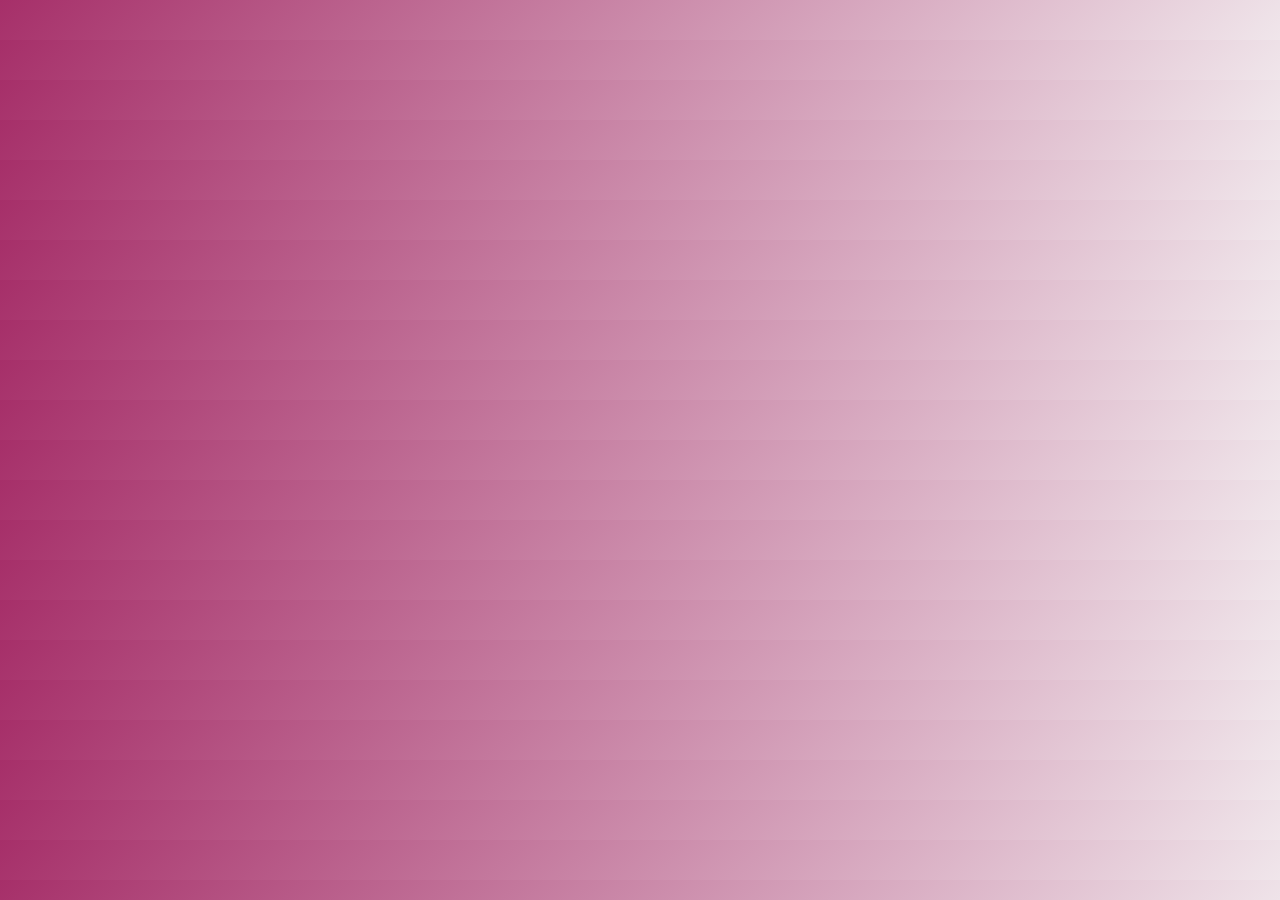
==== checklist.html @ d42c3ca4 "progress" ====
<!DOCTYPE html>
<html lang="en">
<head>
    <meta charset="UTF-8">
    <meta name="viewport" content="width=device-width, initial-scale=1.0">
    <title>My List</title>
     <link rel="stylesheet" href="styles.css">
</head>
<body>
    
</body>
</html>
---- styles.css ----
body {
    font-family: Arial, sans-serif;
    background: linear-gradient(135deg, #a62f69 0%,#f0e6eb  100%);
    margin: 0;
    padding: 20px;
   
}



.container {
    text-align: center;
    max-width: 400px;
    margin: 100px auto;
    background-color: white;
    padding: 40px;
    border-radius: 10px;
    box-shadow: 0 4px 6px rgba(236, 72, 153, 0.1);
}

h1 {
    color: #be185d;
    font-size: 36px;
}

p {
    color: #9d174d;
    font-size: 18px;
}

#createListButton {
    background-color: #ec4899;
    color: white;
    padding: 15px 30px;
    font-size: 18px;
    border: none;
    border-radius: 5px;
    cursor: pointer;
    transform:scale(1.1);
    box-shadow: 0 6px 12px rgba(180, 130, 150, 0.3);
}

#createListButton:hover {
    background-color: #be185d;
    transform:scale(1.1);
}

#createListButton:active {
    transform:scale(1.2);
    background-color:#ec4899;
}
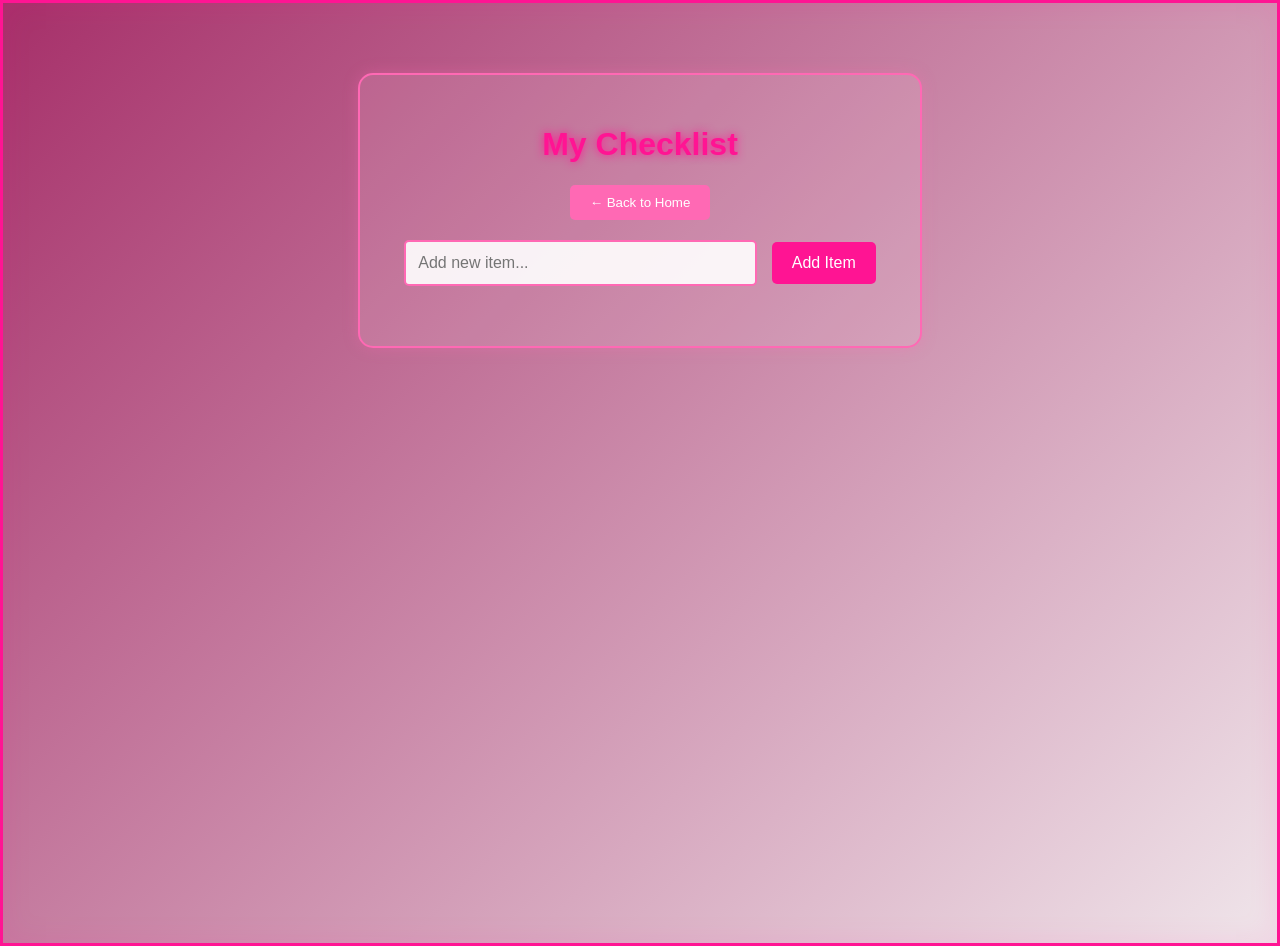
==== commit dcf4b237: "tru" ====
--- a/checklist.html
+++ b/checklist.html
@@ -1,12 +1,23 @@
 <!DOCTYPE html>
-<html lang="en">
+<html>
 <head>
-    <meta charset="UTF-8">
-    <meta name="viewport" content="width=device-width, initial-scale=1.0">
-    <title>My List</title>
-     <link rel="stylesheet" href="styles.css">
+    <title>Check It - My Checklist</title>
+    <link rel="stylesheet" href="styles.css">
 </head>
 <body>
-    
+    <div class="container">
+        <h1>My Checklist</h1>
+        <button id="backButton">← Back to Home</button>
+        
+        <div class="add-item-section">
+            <input type="text" id="newItemInput" placeholder="Add new item...">
+            <button id="addItemButton">Add Item</button>
+        </div>
+        
+        <div id="checklistContainer">
+            <!-- User's checklist items will appear here -->
+        </div>
+    </div>
+    <script src="script.js"></script>
 </body>
-</html>+</html>
--- a/styles.css
+++ b/styles.css
@@ -50,3 +50,83 @@
     background-color:#ec4899;
 }
 
+body {
+    font-family: Arial, sans-serif;
+    background-color: #2a0a2e;
+    margin: 0;
+    padding: 20px;
+    border: 3px solid #ff1493;
+    box-shadow: 
+        0 0 20px #ff1493,
+        inset 0 0 30px rgba(255, 20, 147, 0.1);
+    min-height: 100vh;
+}
+
+.container {
+    max-width: 500px;
+    margin: 50px auto;
+    background-color: rgba(255, 255, 255, 0.1);
+    padding: 30px;
+    border-radius: 15px;
+    border: 2px solid #ff69b4;
+    box-shadow: 0 0 15px rgba(255, 105, 180, 0.3);
+}
+
+h1 {
+    color: #ff1493;
+    text-align: center;
+    font-size: 32px;
+    text-shadow: 0 0 10px #ff1493;
+}
+
+#backButton {
+    background-color: #ff69b4;
+    color: white;
+    padding: 10px 20px;
+    border: none;
+    border-radius: 5px;
+    cursor: pointer;
+    margin-bottom: 20px;
+    transition: all 0.3s ease;
+}
+
+#backButton:hover {
+    background-color: #ff1493;
+    box-shadow: 0 0 10px #ff69b4;
+    transform: scale(1.05);
+}
+
+.add-item-section {
+    margin-bottom: 30px;
+}
+
+#newItemInput {
+    width: 65%;
+    padding: 12px;
+    border: 2px solid #ff69b4;
+    border-radius: 5px;
+    background-color: rgba(255, 255, 255, 0.9);
+    font-size: 16px;
+}
+
+#addItemButton {
+    background-color: #ff1493;
+    color: white;
+    padding: 12px 20px;
+    border: none;
+    border-radius: 5px;
+    cursor: pointer;
+    margin-left: 10px;
+    transition: all 0.3s ease;
+    font-size: 16px;
+}
+
+#addItemButton:hover {
+    background-color: #ff69b4;
+    box-shadow: 0 0 10px #ff1493;
+    transform: scale(1.05);
+}
+
+#checklistContainer {
+    margin-top: 20px;
+}
